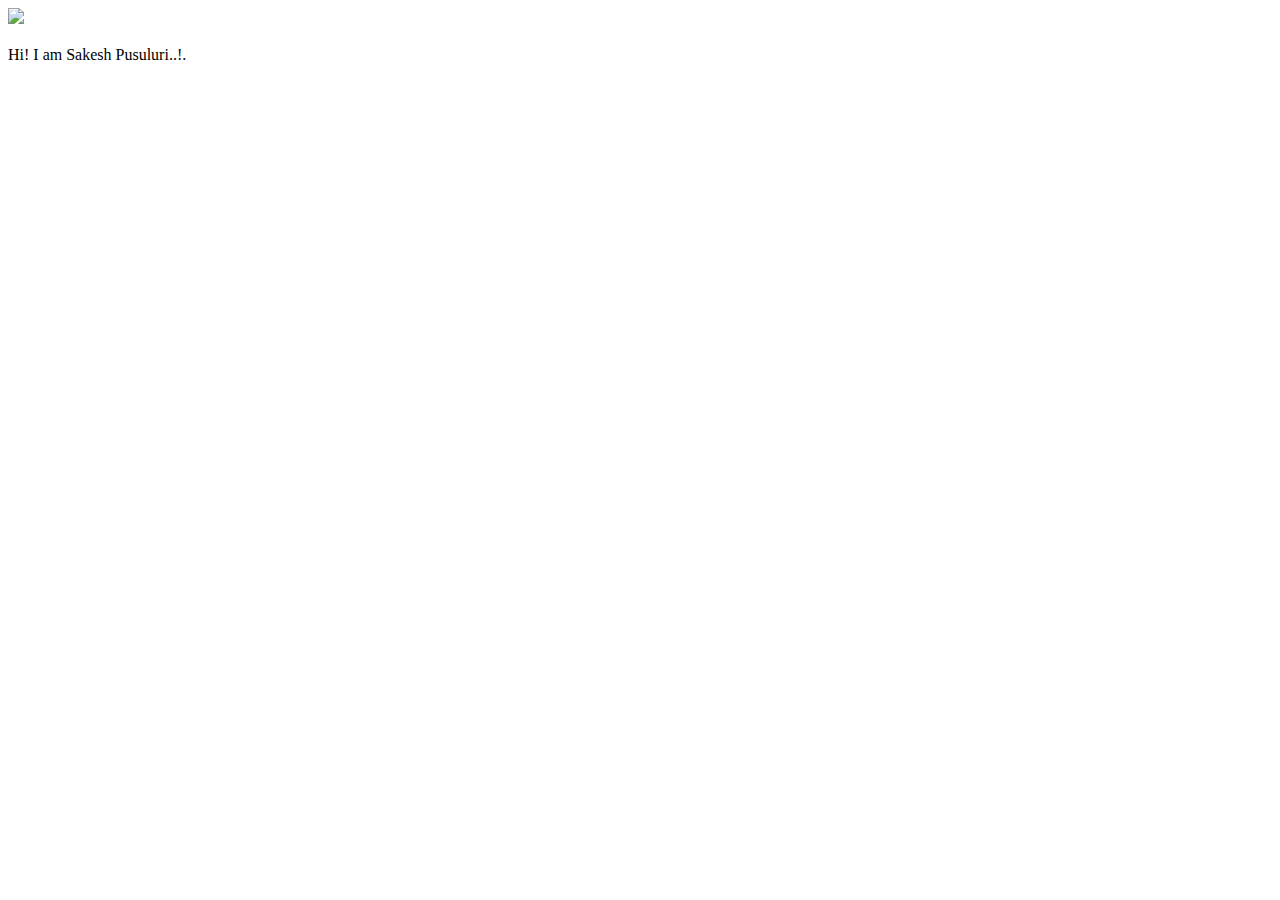
==== ui/index.html @ 2a60e4fe "[imad-console] Updates ui/index.html" ====
<!doctype html>
<html>
    <head>
        <link href="/ui/style.css" rel="stylesheet" />
    </head>
    <body>
        <div class="center">
            <img src="/ui/madi.png" class="img-medium"/>
        </div>
        <br>
        <div class="center text-big bold">
            Hi! I am Sakesh Pusuluri..!.
        </div>
        <script type="text/javascript" src="/ui/main.js">
        </script>
    </body>
</html>
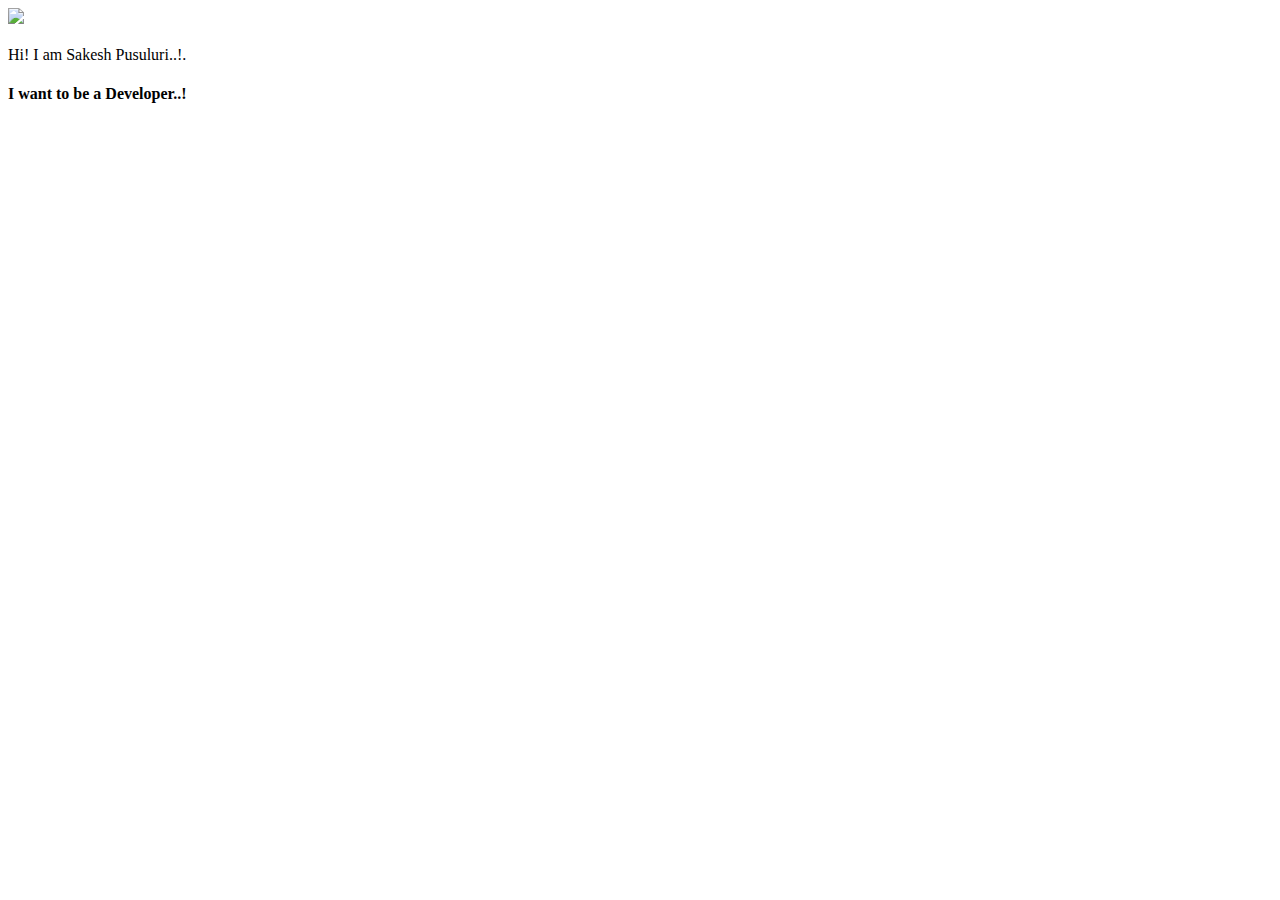
==== commit 3ca1588d: "[imad-console] Updates ui/index.html" ====
--- a/ui/index.html
+++ b/ui/index.html
@@ -10,6 +10,7 @@
         <br>
         <div class="center text-big bold">
             Hi! I am Sakesh Pusuluri..!.
+            <h4> I want to be a Developer..! </h4>
         </div>
         <script type="text/javascript" src="/ui/main.js">
         </script>
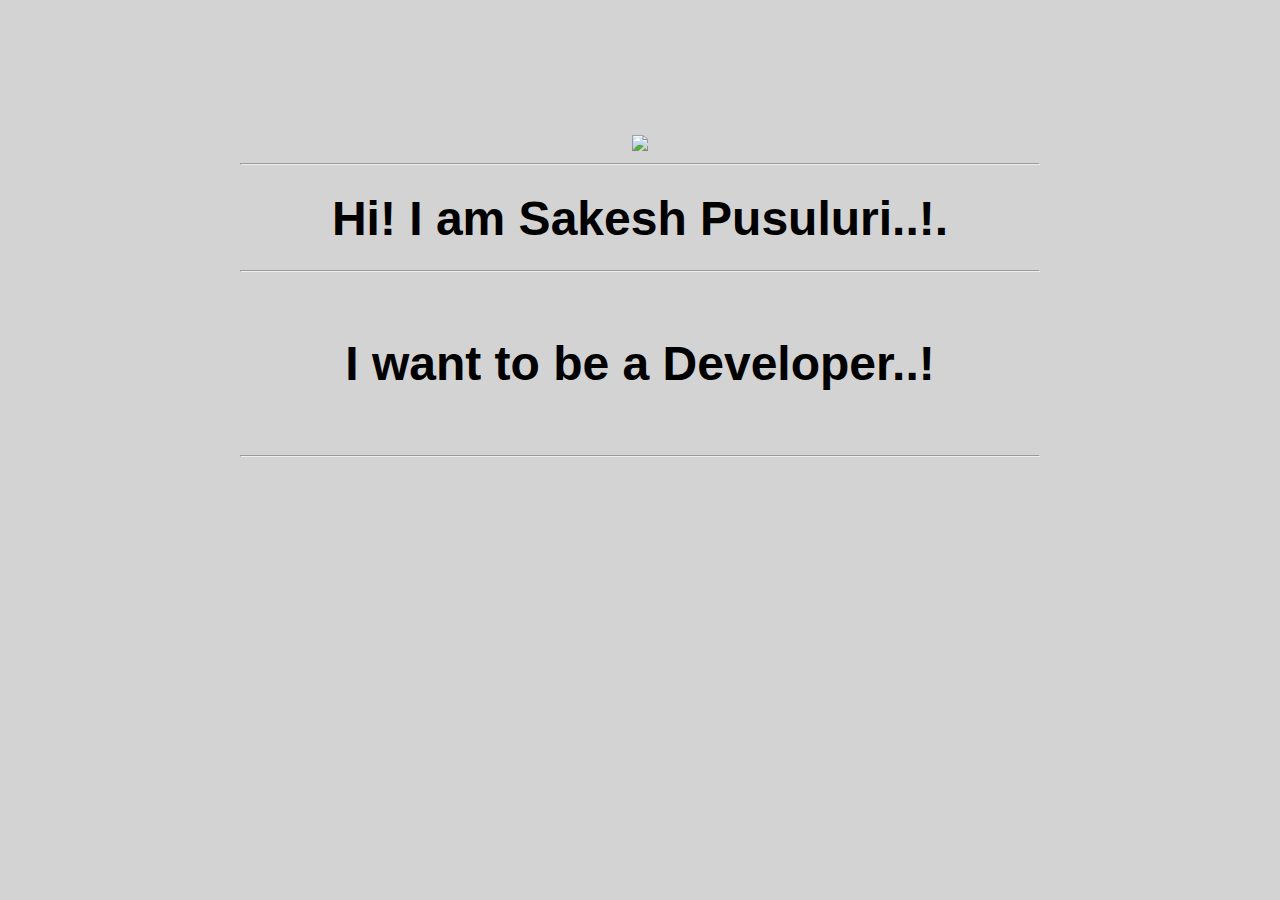
==== commit f08bd793: "[imad-console] Updates ui/index.html" ====
--- a/ui/index.html
+++ b/ui/index.html
@@ -4,13 +4,18 @@
         <link href="/ui/style.css" rel="stylesheet" />
     </head>
     <body>
+        <div class= 'container'>
         <div class="center">
-            <img src="/ui/madi.png" class="img-medium"/>
+            <img src="https://pbs.twimg.com/profile_images/965564170925170688/dR_-nRaK_400x400.jpg" class="img-medium"/>
+            <hr>
         </div>
         <br>
         <div class="center text-big bold">
             Hi! I am Sakesh Pusuluri..!.
+            <hr>
             <h4> I want to be a Developer..! </h4>
+            <hr>
+        </div>
         </div>
         <script type="text/javascript" src="/ui/main.js">
         </script>
--- a/ui/style.css
+++ b/ui/style.css
@@ -0,0 +1,31 @@
+body {
+    font-family: sans-serif;
+    background-color: lightgrey;
+    margin-top: 75px;
+}
+
+.center {
+    text-align: center;
+}
+
+.text-big {
+    font-size: 300%;
+}
+
+.bold {
+    font-weight: bold;
+}
+
+.img-medium {
+    height: 200px;
+}
+.container{
+            max-width:800px;
+            margin:0 auto;
+            color:black;
+            font-family:sans-serif;
+            text-align:center;
+            padding-top:60px;
+            padding-left:20px;
+            padding-right:20px;
+}
